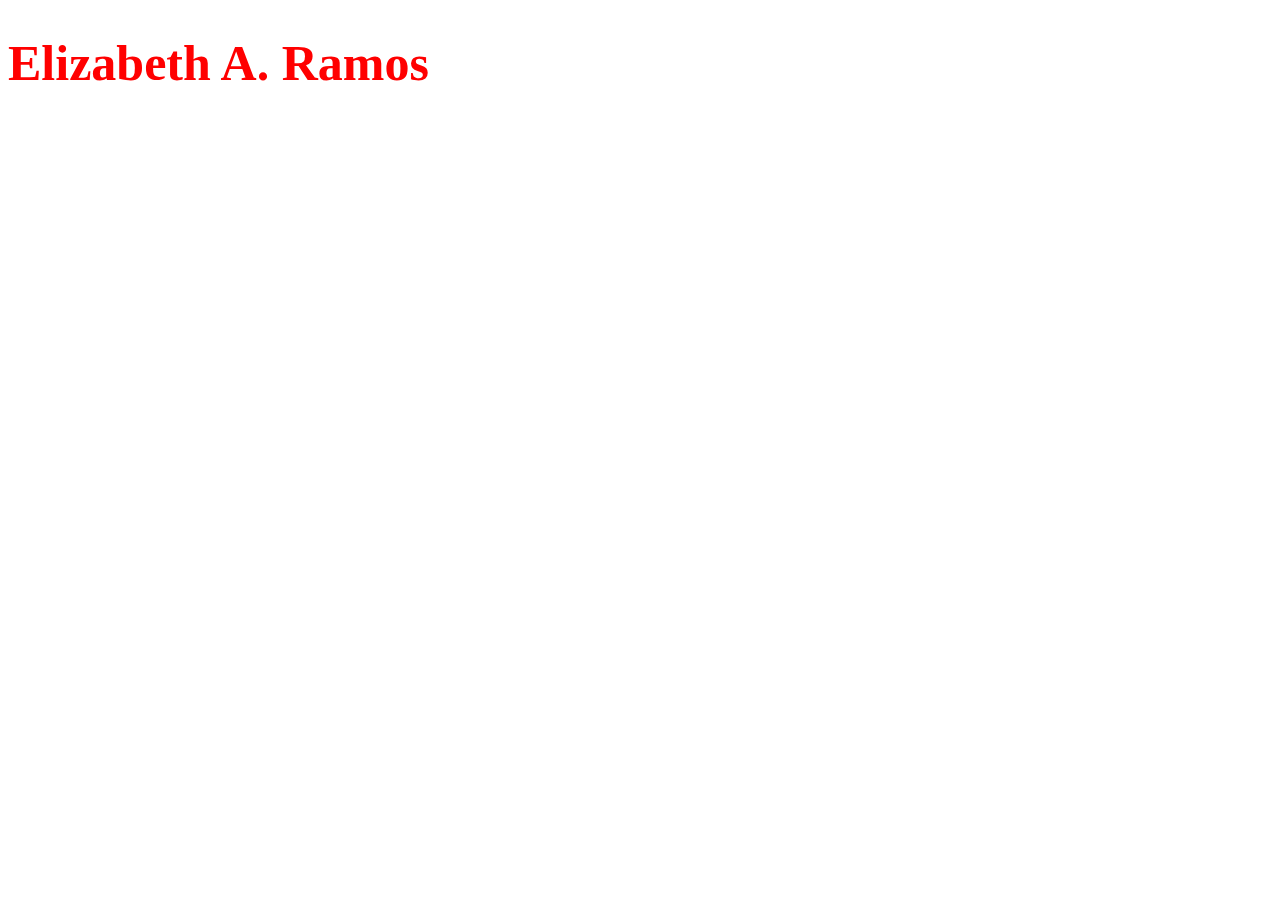
==== module2/index.html @ 90042ecd "adding css file" ====
<!DOCTYPE html>
<html lang="en">
<head>
    <meta charset="UTF-8">
    <meta http-equiv="X-UA-Compatible" content="IE=edge">
    <meta name="viewport" content="width=device-width, initial-scale=1.0">
    <title>E. Ramos Portfolio</title>
    <link rel="stylesheet" href="/module2/assets/css/style.css">
</head>
<body>
    <header>
       <h1> Elizabeth A. Ramos</h1>
    
    
    
    
    </header>
    
</body>
</html>
---- module2/assets/css/style.css ----
h1 {
    color: red;
    font-size: 50px;
}
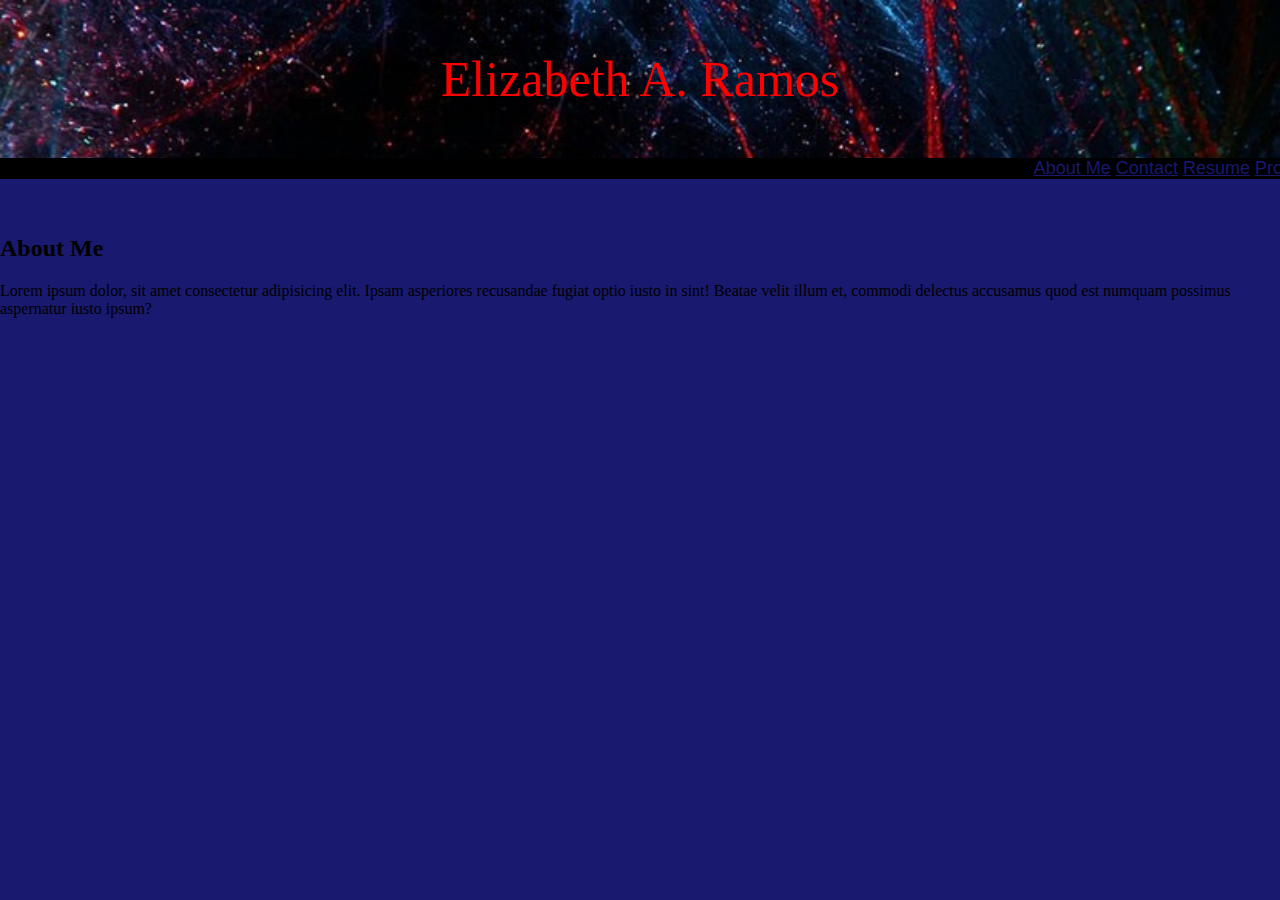
==== commit e0356b03: "background image" ====
--- a/module2/index.html
+++ b/module2/index.html
@@ -9,12 +9,34 @@
 </head>
 <body>
     <header>
+<div class="background">
        <h1> Elizabeth A. Ramos</h1>
+       </div>
+
+
+       <section class="Nav">
+       <Nav>
+        <ul class="navlinks">
+            <li><a href="#">About Me </a></li>            
+            <li><a href="#">Contact </a></li>
+            <li><a href="#">Resume </a></li>
+            <li><a href="#">Projects </a></li>
+        </ul>
+        </Nav>
+    </section>
+
+    <br>
+<section class="bio">
+    <h2>About Me</h2>
+    <p>Lorem ipsum dolor, sit amet consectetur adipisicing elit. Ipsam asperiores recusandae fugiat optio iusto in sint! Beatae velit illum et, commodi delectus accusamus quod est numquam possimus aspernatur iusto ipsum?</p>
+
+</section>
+       
+    </header>
     
     
     
-    
-    </header>
+   
     
 </body>
 </html>--- a/module2/assets/css/style.css
+++ b/module2/assets/css/style.css
@@ -1,4 +1,63 @@
+*{
+   transition: all .3s;
+
+}
+
+body{
+    margin: 0%;
+  background-color:midnightblue;
+}
+
+.background {
+    background-color: black;
+    color:red;
+
+}
+
+
 h1 {
     color: red;
     font-size: 50px;
-}+    background-color: black;
+    font-family: fantasy;
+    font-weight: 100;
+    text-align: center;
+    background-image:url(/module2/assets/images/header\ bckground\ image.jpg);
+    padding: 50px; 
+   margin-top: 0;
+   margin-bottom: 0;
+   background-repeat: no-repeat;
+   background-size: cover;
+}
+
+.navlinks {
+    font-size: 18px;
+    font-family: 'Segoe UI', Tahoma, Geneva, Verdana, sans-serif;
+    font-weight: 500;
+   background-color: black;
+   color: darkred;
+   width: 100%;
+   padding-top: 0%;
+   margin-top: 0%;
+   border: 0%;
+text-align: right;
+}
+
+a {
+    color: midnightblue;
+}
+
+.navlinks li {
+   display: inline-block;
+    padding: 0%;
+    margin: 0%;
+    text-decoration: none;
+}
+.navlinks:hover {
+    text-decoration: none;
+    background-color: red;
+    color: black;
+    font-style: italic;
+    
+    }
+
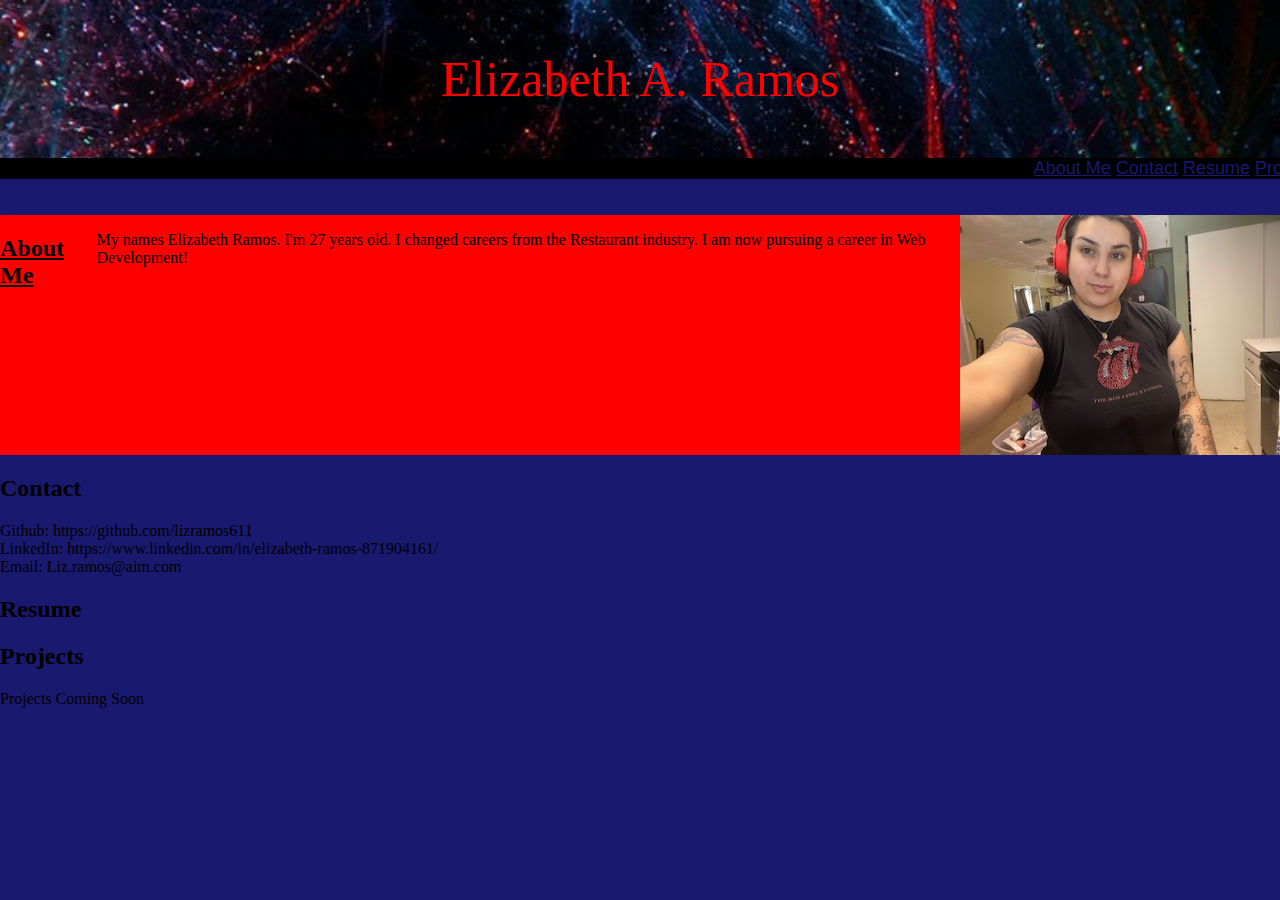
==== commit 449cbdfe: "photo added" ====
--- a/module2/index.html
+++ b/module2/index.html
@@ -9,7 +9,7 @@
 </head>
 <body>
     <header>
-<div class="background">
+<section id="background">
        <h1> Elizabeth A. Ramos</h1>
        </div>
 
@@ -26,10 +26,30 @@
     </section>
 
     <br>
-<section class="bio">
-    <h2>About Me</h2>
-    <p>Lorem ipsum dolor, sit amet consectetur adipisicing elit. Ipsam asperiores recusandae fugiat optio iusto in sint! Beatae velit illum et, commodi delectus accusamus quod est numquam possimus aspernatur iusto ipsum?</p>
+<div id="bio">
+    <h2 id="Aboutme">About Me</h2>
+    <p>My names Elizabeth Ramos. I'm 27 years old. I changed careers from the Restaurant industry. I am now pursuing a career in Web Development!</p>
+    <img src="/module2/assets/images/profilepic.jpg">
+</div>
 
+<section class="Contact">
+    <h2>Contact</h2>
+    Github: https://github.com/lizramos611 
+    <br>
+    LinkedIn: https://www.linkedin.com/in/elizabeth-ramos-871904161/
+    <br>
+    Email: Liz.ramos@aim.com
+</section>
+
+<section class="Resume">
+    <h2>Resume</h2>
+</section>
+
+<section class=" Projects">
+    <h2>Projects</h2>
+    <p>
+        Projects Coming Soon
+    </p>
 </section>
        
     </header>
--- a/module2/assets/css/style.css
+++ b/module2/assets/css/style.css
@@ -61,3 +61,16 @@
     
     }
 
+#bio {
+        border-radius: 1px;
+        background: red;
+        display: flex;
+        align-items
+        margin: 200px;
+     
+    }
+
+#Aboutme {
+    text-decoration: underline;
+}
+
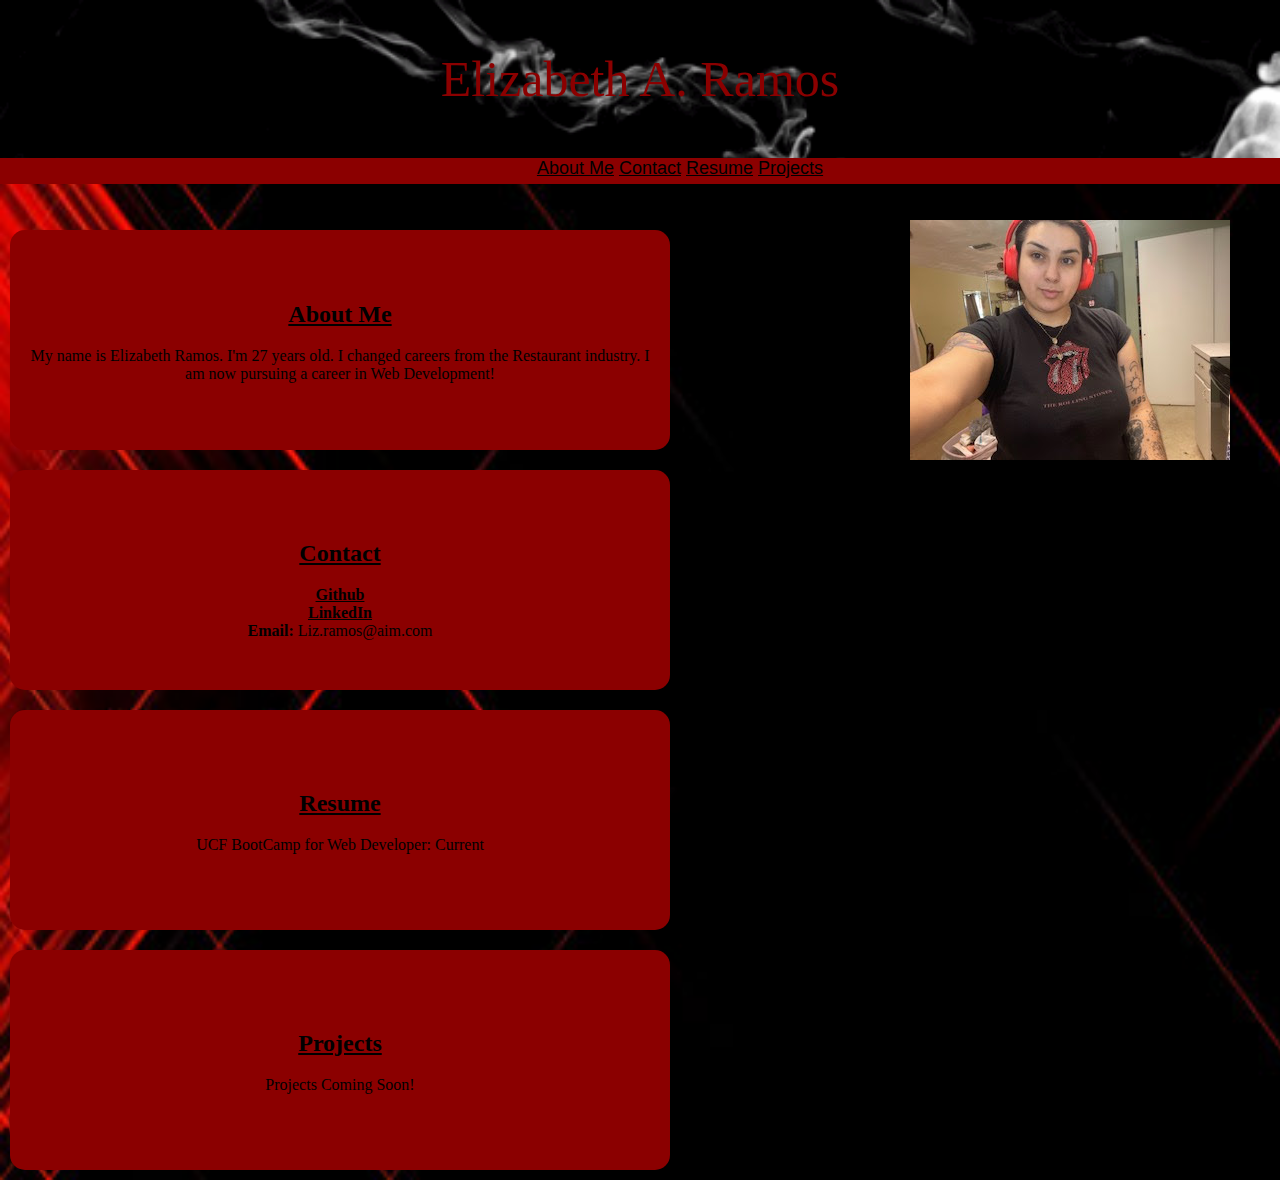
==== commit 5689210a: "new images" ====
--- a/module2/index.html
+++ b/module2/index.html
@@ -1,62 +1,67 @@
 <!DOCTYPE html>
 <html lang="en">
-<head>
-    <meta charset="UTF-8">
-    <meta http-equiv="X-UA-Compatible" content="IE=edge">
-    <meta name="viewport" content="width=device-width, initial-scale=1.0">
+  <head>
+    <meta charset="UTF-8" />
+    <meta http-equiv="X-UA-Compatible" content="IE=edge" />
+    <meta name="viewport" content="width=device-width, initial-scale=1.0" />
     <title>E. Ramos Portfolio</title>
-    <link rel="stylesheet" href="/module2/assets/css/style.css">
-</head>
-<body>
+    <link rel="stylesheet" href="/module2/assets/css/style.css" />
+  </head>
+
+  <body>
+
     <header>
-<section id="background">
-       <h1> Elizabeth A. Ramos</h1>
-       </div>
+      <!--BACKGROUND HEADER-->
+        <h1>Elizabeth A. Ramos</h1>
 
-
-       <section class="Nav">
-       <Nav>
-        <ul class="navlinks">
-            <li><a href="#">About Me </a></li>            
+      <section class="Nav">
+        <nav>
+          <ul class="navlinks">
+            <li><a href="#">About Me </a></li>
             <li><a href="#">Contact </a></li>
             <li><a href="#">Resume </a></li>
             <li><a href="#">Projects </a></li>
-        </ul>
-        </Nav>
-    </section>
+          </ul>
+        </nav>
+      </section>
 
-    <br>
-<div id="bio">
-    <h2 id="Aboutme">About Me</h2>
-    <p>My names Elizabeth Ramos. I'm 27 years old. I changed careers from the Restaurant industry. I am now pursuing a career in Web Development!</p>
-    <img src="/module2/assets/images/profilepic.jpg">
-</div>
+      <br />
+      <div class="container-1">
+        <div class="box-1">
+          <h2>About Me</h2>
+          <p>
+            My name is Elizabeth Ramos. I'm 27 years old. I changed careers from
+            the Restaurant industry. I am now pursuing a career in Web
+            Development!
+          </p>
+        </div>
 
-<section class="Contact">
-    <h2>Contact</h2>
-    Github: https://github.com/lizramos611 
-    <br>
-    LinkedIn: https://www.linkedin.com/in/elizabeth-ramos-871904161/
-    <br>
-    Email: Liz.ramos@aim.com
-</section>
+        <div class="photo">
+          <img src="/module2/assets/images/profilepic.jpg">
+        </div>
 
-<section class="Resume">
-    <h2>Resume</h2>
-</section>
+        <div class="box-2">
+          <h2>Contact</h2>
+          <a href="https://github.com/lizramos611"><strong>Github</strong></a>
+          <br>
+          <a href="https://www.linkedin.com/in/elizabeth-ramos-871904161/"><strong>LinkedIn</strong></a>
+          <br>
+          <strong>Email:</strong> Liz.ramos@aim.com
+        </div>
+ 
+        <div class="box-3">
+          <h2>Resume</h2>
+          <p>UCF BootCamp for Web Developer: Current  </p>
+        </div>
 
-<section class=" Projects">
-    <h2>Projects</h2>
-    <p>
-        Projects Coming Soon
-    </p>
-</section>
-       
+        <div class="box-4">
+          <h2>Projects</h2>
+          <p>Projects Coming Soon!</p>
+        </div>
+
+      </div>
+      
+      
     </header>
-    
-    
-    
-   
-    
-</body>
-</html>+  </body>
+</html>
--- a/module2/assets/css/style.css
+++ b/module2/assets/css/style.css
@@ -1,51 +1,50 @@
 *{
-   transition: all .3s;
+   transition: all .5s;
 
 }
 
 body{
     margin: 0%;
-  background-color:midnightblue;
-}
-
-.background {
-    background-color: black;
-    color:red;
+  background-color:black;
+  background-image: url(/module2/assets/images/background.jpeg);
+  background-size: cover;
+  background-repeat: no-repeat;
 
 }
 
-
 h1 {
-    color: red;
+    color: darkred;
     font-size: 50px;
     background-color: black;
     font-family: fantasy;
     font-weight: 100;
     text-align: center;
-    background-image:url(/module2/assets/images/header\ bckground\ image.jpg);
     padding: 50px; 
-   margin-top: 0;
-   margin-bottom: 0;
-   background-repeat: no-repeat;
-   background-size: cover;
+    margin-top: 0;
+    margin-bottom: 0;
+    background-image: url(/module2/assets/images/smoke.gif);
+    background-repeat: no-repeat;
+    background-size: cover;
+
 }
 
 .navlinks {
     font-size: 18px;
     font-family: 'Segoe UI', Tahoma, Geneva, Verdana, sans-serif;
     font-weight: 500;
-   background-color: black;
-   color: darkred;
+   background-color: darkred;
    width: 100%;
    padding-top: 0%;
    margin-top: 0%;
+   padding-bottom: 5px;
    border: 0%;
-text-align: right;
+   text-align: center;
 }
 
 a {
-    color: midnightblue;
+    color: black;
 }
+
 
 .navlinks li {
    display: inline-block;
@@ -55,19 +54,58 @@
 }
 .navlinks:hover {
     text-decoration: none;
-    background-color: red;
+    background-color: grey;
     color: black;
     font-style: italic;
     
     }
 
-#bio {
-        border-radius: 1px;
-        background: red;
+.box-1, .box-2, .box-3, .box-4 {
+        border-radius: 15px;
+        background: darkred;  
+        padding: 10px;
+       height: 200px;
+       width: 50%;
+       margin: 10px;
         display: flex;
-        align-items
-        margin: 200px;
-     
+        justify-content: center;
+        flex-direction: row;
+        align-items: center;
+        align-content: center;
+       display: inline-block;
+        text-align: center;
+    }
+
+   
+.box-1:hover{
+    box-shadow: 25px 0px 352px 20px rgba(173,168,168,0.53);
+    -webkit-box-shadow: 25px 0px 352px 20px rgba(173,168,168,0.53);
+    -moz-box-shadow: 25px 0px 352px 20px rgba(173,168,168,0.53);
+}
+.box-2:hover{
+    box-shadow: 25px 0px 352px 20px rgba(173,168,168,0.53);
+-webkit-box-shadow: 25px 0px 352px 20px rgba(173,168,168,0.53);
+-moz-box-shadow: 25px 0px 352px 20px rgba(173,168,168,0.53);
+}
+.box-3:hover{
+    box-shadow: 25px 0px 352px 20px rgba(173,168,168,0.53);
+-webkit-box-shadow: 25px 0px 352px 20px rgba(173,168,168,0.53);
+-moz-box-shadow: 25px 0px 352px 20px rgba(173,168,168,0.53);
+}
+.box-4:hover{
+    box-shadow: 25px 0px 352px 20px rgba(173,168,168,0.53);
+-webkit-box-shadow: 25px 0px 352px 20px rgba(173,168,168,0.53);
+-moz-box-shadow: 25px 0px 352px 20px rgba(173,168,168,0.53);
+
+}
+.photo {
+    float: right;
+    padding-right: 50px;
+}
+
+    h2{
+        text-align: center;
+        text-decoration: underline;
     }
 
 #Aboutme {
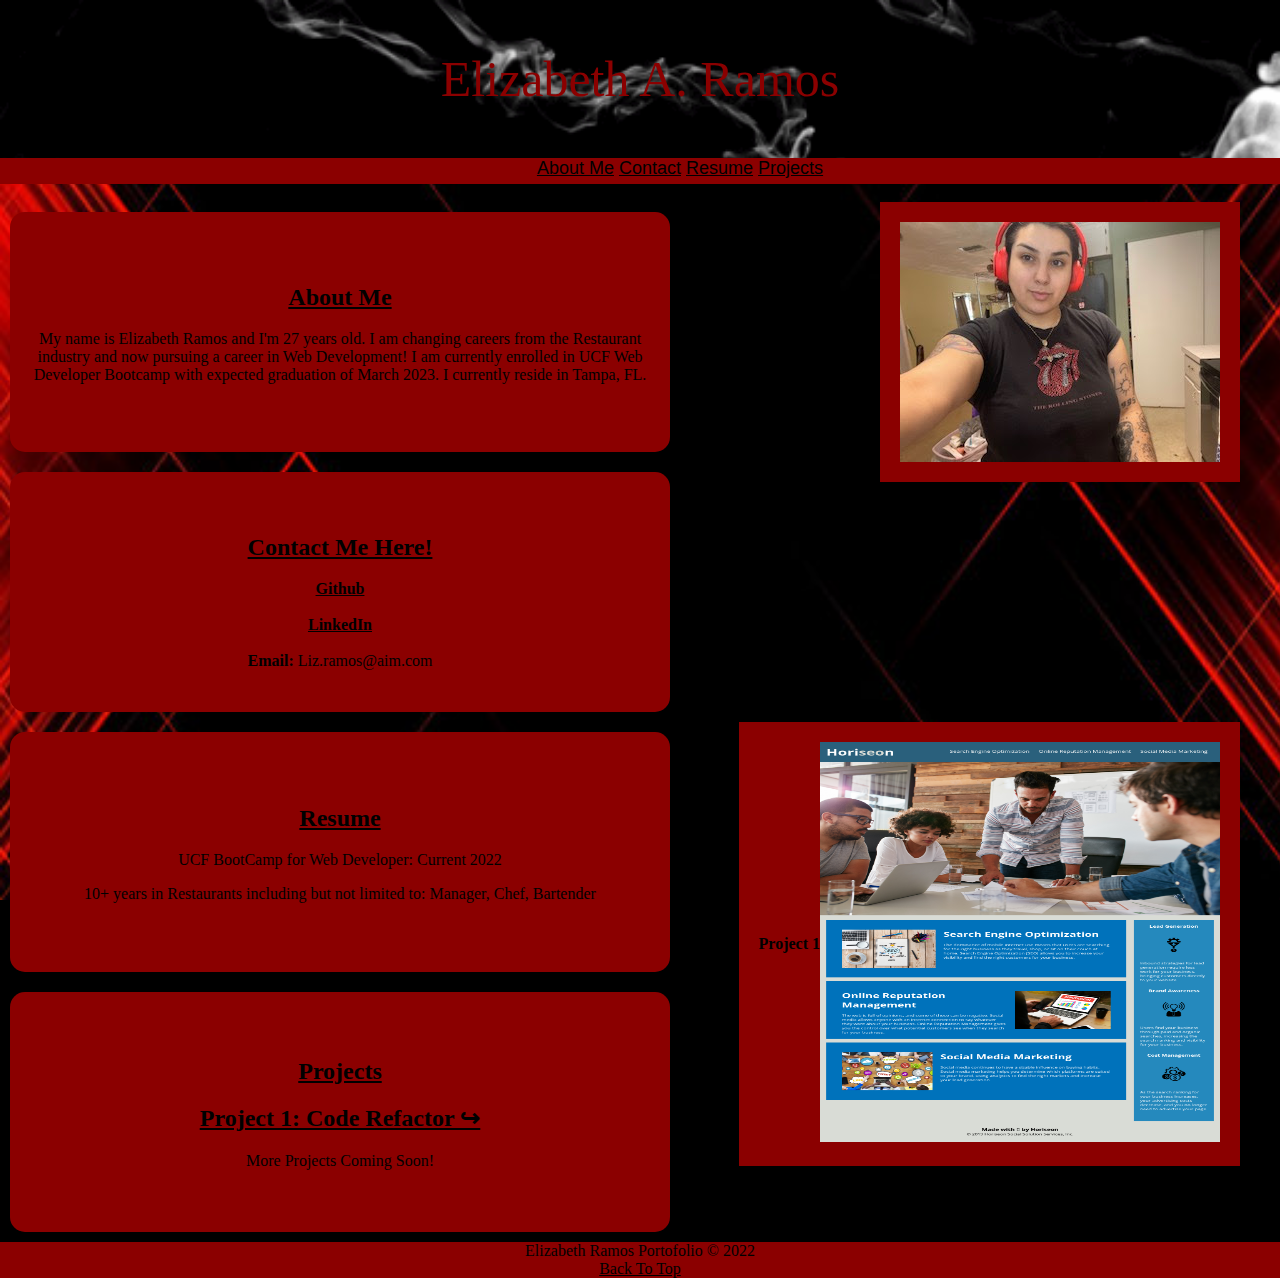
==== commit 7f189fb2: "added comments" ====
--- a/module2/index.html
+++ b/module2/index.html
@@ -12,56 +12,84 @@
 
     <header>
       <!--BACKGROUND HEADER-->
-        <h1>Elizabeth A. Ramos</h1>
+      <section id="head">
+        <h1>Elizabeth A. Ramos</h1></section>
 
+<!--NAVIGATION BAR WITH WORKING LINKS TO SECTIONS OF PAGE-->
       <section class="Nav">
         <nav>
           <ul class="navlinks">
-            <li><a href="#">About Me </a></li>
-            <li><a href="#">Contact </a></li>
-            <li><a href="#">Resume </a></li>
-            <li><a href="#">Projects </a></li>
+            <li><a href="#box1">About Me </a></li>
+            <li><a href="#box2">Contact </a></li>
+            <li><a href="#box3">Resume </a></li>
+            <li><a href="#box4">Projects </a></li>
           </ul>
         </nav>
       </section>
+   <!-- NAV BAR ENDS-->
 
-      <br />
+
+<!--SECTIONS OF PAGE-->
+  <!--CONTAINER 1 STARTS-->
+   <!--ABOUT ME-->
       <div class="container-1">
-        <div class="box-1">
-          <h2>About Me</h2>
+        <div class="box-1"><section id="box1">
+          <h2>About Me</h2></section>
+          
           <p>
-            My name is Elizabeth Ramos. I'm 27 years old. I changed careers from
-            the Restaurant industry. I am now pursuing a career in Web
-            Development!
+            My name is Elizabeth Ramos and I'm 27 years old. I am changing careers from
+            the Restaurant industry and now pursuing a career in Web
+            Development! I am currently enrolled in UCF Web Developer Bootcamp with expected graduation of March 2023. I currently reside in Tampa, FL. 
           </p>
         </div>
-
+  <!--PROFILE PICTURE-->
         <div class="photo">
           <img src="/module2/assets/images/profilepic.jpg">
         </div>
 
+  <!--CONACT ME-->
         <div class="box-2">
-          <h2>Contact</h2>
+          <section id="box2">
+          <h2>Contact Me Here!</h2></section>
+          <section id="Github">
           <a href="https://github.com/lizramos611"><strong>Github</strong></a>
+          </section>
           <br>
           <a href="https://www.linkedin.com/in/elizabeth-ramos-871904161/"><strong>LinkedIn</strong></a>
+          <br>
           <br>
           <strong>Email:</strong> Liz.ramos@aim.com
         </div>
  
-        <div class="box-3">
-          <h2>Resume</h2>
-          <p>UCF BootCamp for Web Developer: Current  </p>
+ <!--RESUME-->
+        <div class="box-3"><section id="box3">
+          <h2>Resume</h2></section>
+          <p>UCF BootCamp for Web Developer: Current 2022 </p>
+
+          <p>10+ years in Restaurants including but not limited to: Manager, Chef, Bartender</p>
         </div>
+        <div class="box-5"><p><strong>Project 1</strong></p> 
+          <a href="https://lizramos611.github.io/Module1challenge/index.html">
+          <img src="/module2/assets/images/coderefactor.png" width="400px" height="400px"></div></a>
 
+   <!--PROJECTS-->
         <div class="box-4">
-          <h2>Projects</h2>
-          <p>Projects Coming Soon!</p>
-        </div>
+          <section id="box4">
+          <h2>Projects</h2></section>
+          <h2><a href="https://lizramos611.github.io/Module1challenge/index.html">Project 1: Code Refactor &#8618;</h2></a>
+            <p> More Projects Coming Soon!</p>
+          </div>
+
 
       </div>
-      
-      
+<!--CONTAINER 1 END-->
+
+<!--FOOTER-->
+      <div class="footer">
+      <footer>Elizabeth Ramos Portofolio &copy; 2022
+        <br> <a href="#head">Back To Top</a>
+      </footer></div>
+<!--FOOTER END-->
     </header>
   </body>
 </html>
--- a/module2/assets/css/style.css
+++ b/module2/assets/css/style.css
@@ -1,15 +1,17 @@
+/*TRANSITION OF PAGE*/
 *{
    transition: all .5s;
 
 }
-
+/*BODY SECTION*/
 body{
     margin: 0%;
   background-color:black;
   background-image: url(/module2/assets/images/background.jpeg);
+  background-attachment: fixed;
   background-size: cover;
   background-repeat: no-repeat;
-
+  
 }
 
 h1 {
@@ -27,7 +29,7 @@
     background-size: cover;
 
 }
-
+/*NAV BAR & LINKS*/
 .navlinks {
     font-size: 18px;
     font-family: 'Segoe UI', Tahoma, Geneva, Verdana, sans-serif;
@@ -60,55 +62,56 @@
     
     }
 
-.box-1, .box-2, .box-3, .box-4 {
+/*ALL SECTIONS*/
+.box-1, .box-2, .box-3, .box-4{
         border-radius: 15px;
         background: darkred;  
         padding: 10px;
-       height: 200px;
+       height: 220px;
        width: 50%;
        margin: 10px;
         display: flex;
         justify-content: center;
         flex-direction: row;
+        flex-wrap: wrap;
         align-items: center;
         align-content: center;
        display: inline-block;
         text-align: center;
     }
 
-   
-.box-1:hover{
+.box-1:hover, .box-2:hover, .box-3:hover, .box-4:hover, .photo:hover, .box-5:hover{
     box-shadow: 25px 0px 352px 20px rgba(173,168,168,0.53);
     -webkit-box-shadow: 25px 0px 352px 20px rgba(173,168,168,0.53);
     -moz-box-shadow: 25px 0px 352px 20px rgba(173,168,168,0.53);
 }
-.box-2:hover{
-    box-shadow: 25px 0px 352px 20px rgba(173,168,168,0.53);
--webkit-box-shadow: 25px 0px 352px 20px rgba(173,168,168,0.53);
--moz-box-shadow: 25px 0px 352px 20px rgba(173,168,168,0.53);
-}
-.box-3:hover{
-    box-shadow: 25px 0px 352px 20px rgba(173,168,168,0.53);
--webkit-box-shadow: 25px 0px 352px 20px rgba(173,168,168,0.53);
--moz-box-shadow: 25px 0px 352px 20px rgba(173,168,168,0.53);
-}
-.box-4:hover{
-    box-shadow: 25px 0px 352px 20px rgba(173,168,168,0.53);
--webkit-box-shadow: 25px 0px 352px 20px rgba(173,168,168,0.53);
--moz-box-shadow: 25px 0px 352px 20px rgba(173,168,168,0.53);
 
-}
-.photo {
+.photo, .box-5 {
     float: right;
-    padding-right: 50px;
+    padding: 20px;
+    margin-right:40px;
+    background-color: darkred;
+    display: flex;
+    align-items: center;
+    justify-content: center;
 }
 
-    h2{
+
+ h2{
         text-align: center;
         text-decoration: underline;
     }
 
-#Aboutme {
-    text-decoration: underline;
+.head {
+    color: darkred;
 }
-
+/*FOOTER*/
+.footer {
+    text-align: center;
+    color: black;
+    background-color: darkred;
+}
+/*MEDIA QUERY*/
+@media screen (max-width: 500px) {
+  }
+  
